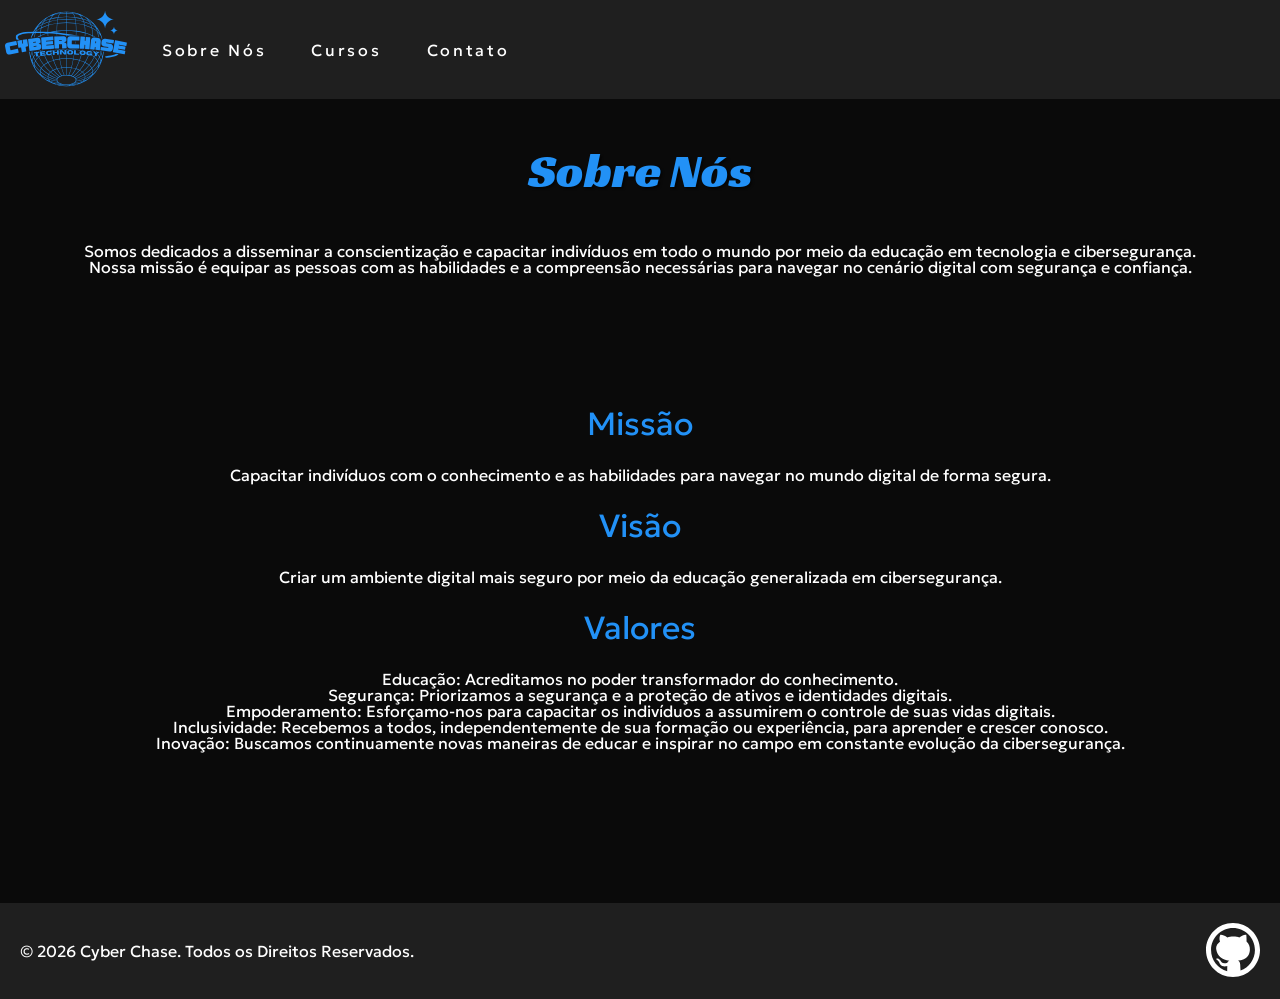
==== about.html @ 6349f7d5 "projeto quase pronto" ====
<!DOCTYPE html>
<html lang="pt-br">

<head>
    <title>Cyber Chase - Sobre Nós</title>
    <meta charset="UTF-8">
    <meta name="viewport" content="width=device-width, initial-scale=1.0">
    <link rel="icon" href="assets/logo/png/Favicon.png">
    <link rel="stylesheet" href="css/reset.css">
    <link rel="stylesheet" href="css/about.css">
    <link rel="stylesheet" href="css/footer.css">

    <link rel="preconnect" href="https://fonts.googleapis.com">
    <link rel="preconnect" href="https://fonts.gstatic.com" crossorigin>

    <link rel="stylesheet" href="https://fonts.googleapis.com/css2?family=Roboto:wght@400;700&display=swap">
    <link href="https://fonts.googleapis.com/css2?family=Racing+Sans+One&family=Roboto+Mono:wght@100&display=swap" rel="stylesheet">
    <link href="https://fonts.googleapis.com/css2?family=Geologica:wght@100..900&family=Racing+Sans+One&family=Roboto+Mono:wght@100&display=swap" rel="stylesheet">
</head>



<body>

    <nav class="navbar">
        <a href="/home"> <img src="assets/logo/svg/Logo.svg" id="Logo"></a>
        <div class="mobile-menu">
            <div class="line1"></div>
            <div class="line1"></div>
            <div class="line1"></div>
        </div>
        <ul class="nav-links">
            <li class="nav-links"><a href="/about">Sobre Nós</a></li>
            <li class="nav-links"><a href="/courses">Cursos</a></li>
            <li class="nav-links"><a href="/contact">Contato</a></li>
        </ul>
    </nav>

    <div class="content-wrapper">

        <main>

            <h1 class="about-title">
                Sobre Nós
            </h1>
            <p id="about-text">Somos dedicados a disseminar a conscientização e capacitar indivíduos
                em todo o mundo por meio da educação em tecnologia e cibersegurança. <br>
                Nossa missão é equipar as pessoas com as habilidades e a compreensão necessárias
                para navegar no cenário digital com segurança e confiança.</p>
            <br>

            <h2 class="mission-vision-values">Missão</h2>
            <p class="mvv-text">Capacitar indivíduos com o conhecimento e as habilidades para navegar no mundo digital de forma segura.</p>

            <h2 class="mission-vision-values">Visão</h2>
            <p class="mvv-text">Criar um ambiente digital mais seguro por meio da educação generalizada em cibersegurança.</p>

            <h2 class="mission-vision-values">Valores</h2>
            <p class="mvv-text">
                Educação: Acreditamos no poder transformador do conhecimento. <br>
                Segurança: Priorizamos a segurança e a proteção de ativos e identidades digitais. <br>
                Empoderamento: Esforçamo-nos para capacitar os indivíduos a assumirem o controle de suas vidas digitais. <br>
                Inclusividade: Recebemos a todos, independentemente de sua formação ou experiência, para aprender e crescer conosco.
                <br>
                Inovação: Buscamos continuamente novas maneiras de educar e inspirar no campo em constante evolução da
                cibersegurança.
                <br>
            </p>

        </main>

        <footer>
            <div class="footer-content">
                <p>&#169; 2026 Cyber Chase. Todos os Direitos Reservados.</p>
                <div class="github-logo">
                    <a href="https://github.com/orgs/Cyber-Chase/repositories" target="_blank">
                        <img src="assets/icon/svg/github_white.svg" alt="GitHub">
                    </a>
                </div>
            </div>
        </footer>

    </div>

</body>

</html>
---- css/about.css ----
/* Body */

body {
    margin: 0;
    padding: 0;
    font-family: 'Geologica', sans-serif;
    background-color: #0a0a0a;
    color: #ffffff
}

.navbar {
    background-color: #1f1f1f;
    display: flex;
    justify-content: space-between;
    align-items: center;
    height: 11vh;
}

#Logo {
    height: 15vh;
    margin-right: 3vh;
}

.nav-links {
    list-style: none;
    display: flex;
    justify-content: flex-start;
    margin-right: auto;
}

.nav-links li {
    letter-spacing: 0.3vh;
    margin-right: 5vh;
}
.nav-links li a {
    text-decoration: none;
    color: #fff;
    transition: color 0.3s;
}

.nav-links li a:hover {
    color: #2291F6;
}


.mobile-menu div {
    width: 32px;
    height: 2px;
    background: #2291F6;
    margin: 8px;
    transition: 0.3s;
}

.mobile-menu {
    cursor: pointer;
    display: none;
}

@media (max-width: 999px) {

    body {
        overflow-x: hidden;
    }

    .nav-links {
        position: absolute;
        top: 8vh;
        right: 0;
        width: 50vw;
        height: 92vh;
        background: rgba(0, 0, 0, 0.5);
        flex-direction: column;
        align-items: center;
        justify-content: space-around;
        transform: translateX(100%);
        transition: transform 0.3s ease-in;
    }

    .nav-links li {
        margin-left: 0;
        opacity: 0;
    }

    .mobile-menu {
        display: block;
    }

    .nav-links.active {
        transform: translateX(0);
    }
}

@keyframes navLinkFade{
    from{
        opacity: 0;
        transform: translateX(50px);
    }
    to{
        opacity: 1;
        transform: translateX(0);
    }
}

.mobile-menu.active .line1{
    transform: rotate(45deg) translate(-5px, -7px);

}

.mobile-menu.active .line2{
    opacity: 0;
}

.mobile-menu.active .line3{
    transform: rotate(45deg) translate(-5px, -7px);
}

main {
    margin: 0 5vh 3vh;
}

.about-title {
    color: #2291F6;
    text-align: center;
    font-size: 3em;
    margin: 1em 0 1em 0;
    text-shadow: 2px 2px 2px rgba(0, 0, 0, 0.5);
    font-family: "Racing Sans One", sans-serif;
    font-weight: 400;
    font-style: normal;
    animation: slideIn 1s forwards ease; 
}

#about-text {
    text-align: center;
    margin-bottom: 10vh;
}

.mission-vision-values {
    color: #2291F6;
    text-align: center;
    font-size: 2em;
    margin: 3vh 0 3vh 0;
}

.mvv-text {
    text-align: center;
}

@keyframes slideIn {
    from {
        margin-top: 50vh;
        opacity: 0;
    }
    to {
        margin-top: 1em;
        opacity: 1;
    }
}
---- css/footer.css ----
/* Content-Wrapper */

.content-wrapper {
    display: flex;
    flex-direction: column;
    justify-content: space-between;
    min-height: 100vh;
}

/* Footer */

footer {
    background-color: #1f1f1f;
    color: #fff;
    padding: 20px;
    text-align: center;
}

.footer-content {
    display: flex;
    justify-content: space-between;
    align-items: center;
}

.footer-links li a:hover {
    color: #2291F6;
}

.github-logo img {
    height: 6vh;
}
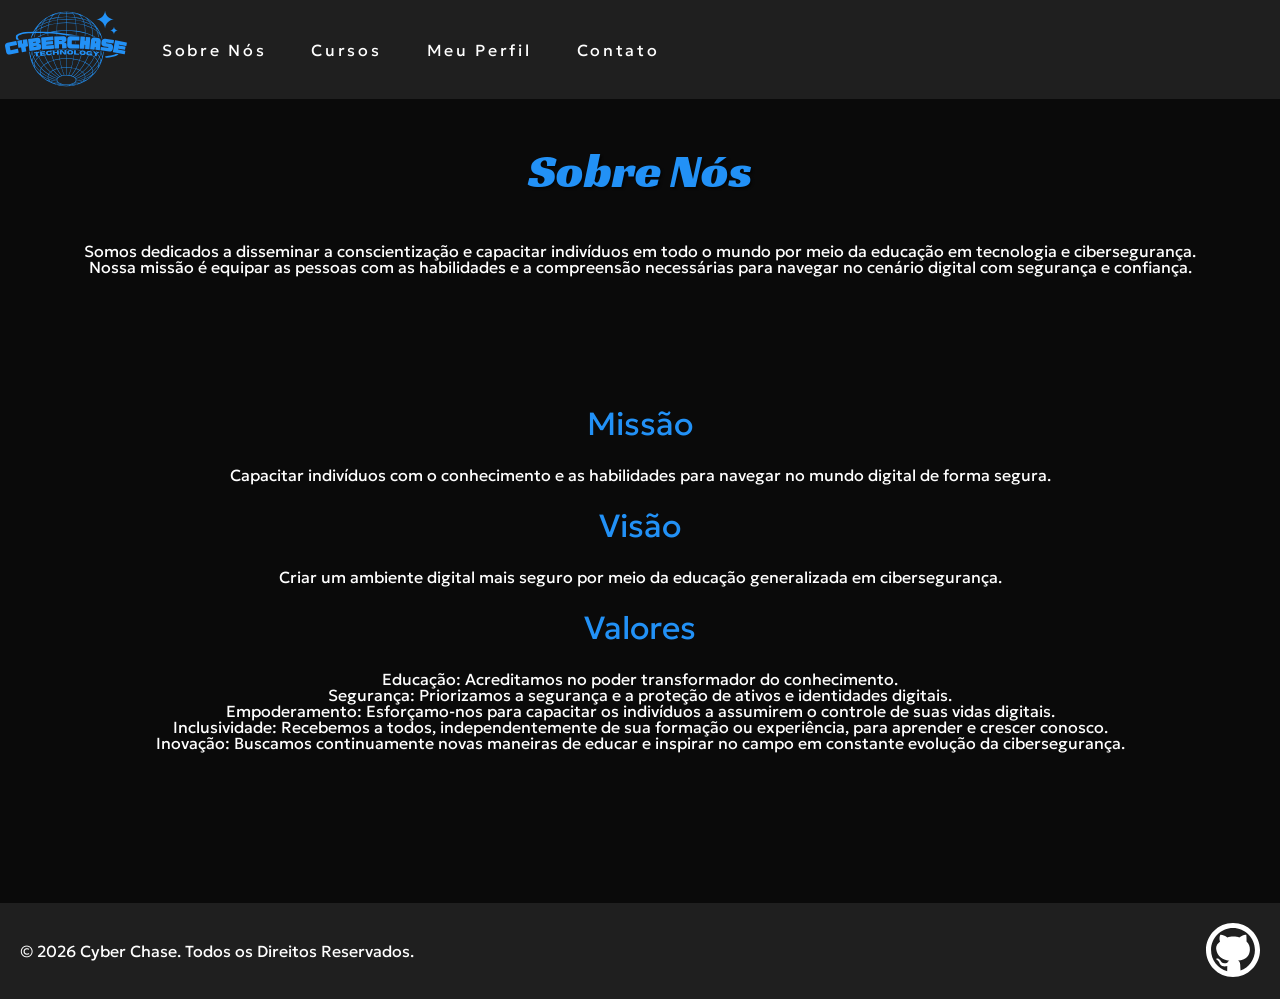
==== commit a019aef4: "BD online e meu perfil" ====
--- a/about.html
+++ b/about.html
@@ -32,6 +32,7 @@
         <ul class="nav-links">
             <li class="nav-links"><a href="/about">Sobre Nós</a></li>
             <li class="nav-links"><a href="/courses">Cursos</a></li>
+            <li class="nav-links"><a href="/perfil">Meu Perfil</a></li>
             <li class="nav-links"><a href="/contact">Contato</a></li>
         </ul>
     </nav>
